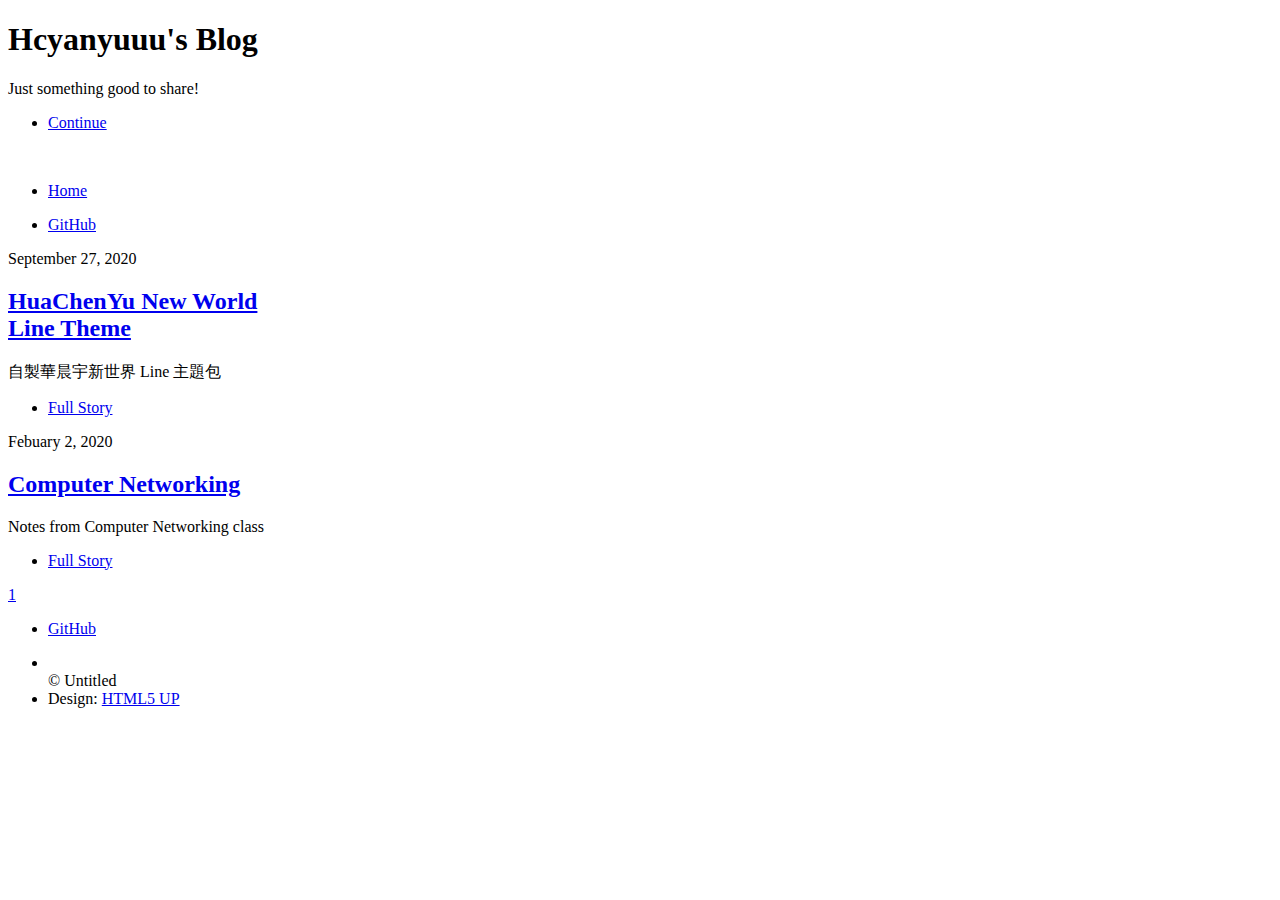
==== index.html @ 8d5a9269 "Add files via upload" ====
<!DOCTYPE HTML>
<!--
	Massively by HTML5 UP
	html5up.net | @ajlkn
	Free for personal and commercial use under the CCA 3.0 license (html5up.net/license)
-->
<html>
	<head>
		<title>Hcyanyuuu's Blog</title>
		<meta charset="utf-8" />
		<meta name="viewport" content="width=device-width, initial-scale=1, user-scalable=no" />
		<link rel="icon" type="image/png" href="images/icon.png">
		<link rel="stylesheet" href="assets/css/main.css" />
		<noscript><link rel="stylesheet" href="assets/css/noscript.css" /></noscript>
	</head>
	<body class="is-preload">

		<!-- Wrapper -->
			<div id="wrapper" class="fade-in">

				<!-- Intro -->
					<div id="intro">
						<h1>Hcyanyuuu's Blog</h1>
						<p>Just something good to share!</p>
						<ul class="actions">
							<li><a href="#header" class="button icon solid solo fa-arrow-down scrolly">Continue</a></li>
						</ul>
					</div>

				<!-- Header -->
					<header id="header">
						<a class="logo"><img src="images/logo.png" alt="" /></a>
					</header>

				<!-- Nav -->
					<nav id="nav">
						<ul class="links">
							<li><a href="index.html">Home</a></li>
							<!--<li><a href="cn.html">Computer Networking</a></li>-->
						</ul>
						<ul class="icons">
							<li><a href="https://github.com/hcyanyuuu" class="icon brands fa-github"><span class="label">GitHub</span></a></li>
						</ul>
					</nav>

				<!-- Main -->
					<div id="main">

						<!-- Featured Post -->
						<!--	<article class="post featured">
								<header class="major">
									<span class="date">April 25, 2017</span>
									<h2><a href="cn.html">Computer Networking</a></h2>
									<p>Notes from Computer Networking class</p>
								</header>-->
								<!--<a href="#" class="image main"><img src="images/pic01.jpg" alt="" /></a>-->
							<!--	<ul class="actions special">
									<li><a href="cn.html" class="button large">Full Story</a></li>
								</ul>
							</article>-->

						<!-- Posts -->
							<section class="posts">
								<article>
									<header>
										<span class="date">September 27, 2020</span>
										<h2><a href="articles/Hua_NewWorld.html">HuaChenYu New World<br />
										Line Theme</a></h2>
									</header>
									<!--<a href="#" class="image fit"><img src="images/pic02.jpg" alt="" /></a>-->
									<p>自製華晨宇新世界 Line 主題包</p>
									<ul class="actions special">
										<li><a href="articles/Hua_NewWorld.html" class="button">Full Story</a></li>
									</ul>
								</article>
								<article>
									<header>
										<span class="date">Febuary 2, 2020</span>
										<h2><a href="articles/cn.html">Computer Networking</a></h2>
									</header>
									<!--<a href="#" class="image fit"><img src="images/pic03.jpg" alt="" /></a>-->
									<p>Notes from Computer Networking class</p>
									<ul class="actions special">
										<li><a href="articles/cn.html" class="button">Full Story</a></li>
									</ul>
								</article>
								
							</section>

						<!-- Footer -->
							<footer>
								<div class="pagination">
									<!--<a href="#" class="previous">Prev</a>-->
									<a href="#" class="page active">1</a>
									<!--<a href="#" class="page">2</a>
									<a href="#" class="page">3</a>
									<span class="extra">&hellip;</span>
									<a href="#" class="page">8</a>
									<a href="#" class="page">9</a>
									<a href="#" class="page">10</a>
									<a href="#" class="next">Next</a>-->
								</div>
							</footer>
					</div>

				<!-- Footer -->
					

				<!-- Copyright -->
					<div id="copyright">
						<!--<ul class="actions">
							<li><a href="#" class="button icon solid solo fa-arrow-up scrolly" style="border-radius: 0px;">Continue</a></li>
						</ul>-->
						<ul class="icons alt">
									<li><a href="https://github.com/hcyanyuuu" class="icon brands alt fa-github"><span class="label">GitHub</span></a></li>
						</ul>
						<ul><li><br>&copy; Untitled</li><li>Design: <a href="https://html5up.net">HTML5 UP</a></ul>
			</div>

		<!-- Scripts -->
			<script src="assets/js/jquery.min.js"></script>
			<script src="assets/js/jquery.scrollex.min.js"></script>
			<script src="assets/js/jquery.scrolly.min.js"></script>
			<script src="assets/js/browser.min.js"></script>
			<script src="assets/js/breakpoints.min.js"></script>
			<script src="assets/js/util.js"></script>
			<script src="assets/js/main.js"></script>
	</body>
</html>
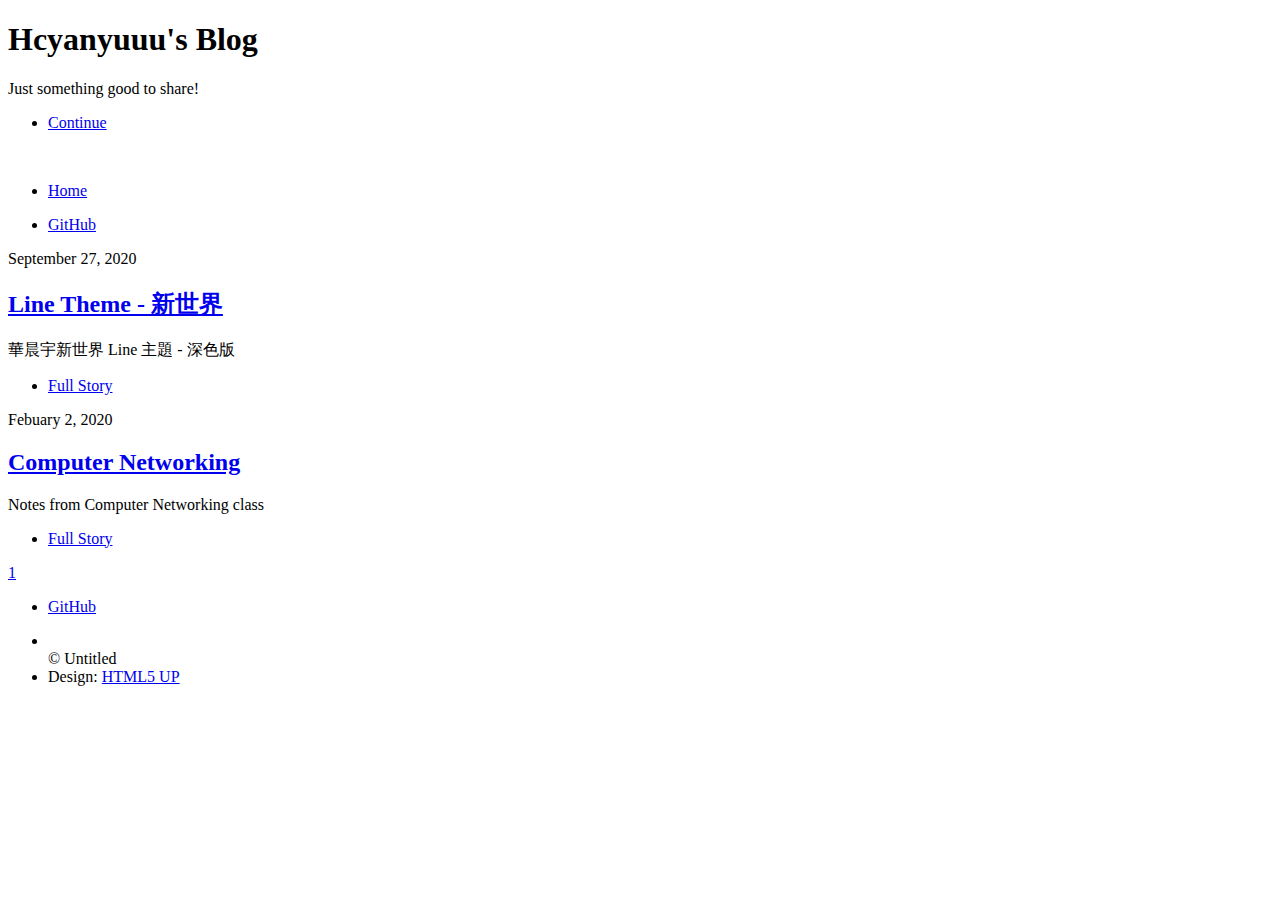
==== commit 018f4c25: "nw" ====
--- a/index.html
+++ b/index.html
@@ -64,13 +64,13 @@
 								<article>
 									<header>
 										<span class="date">September 27, 2020</span>
-										<h2><a href="articles/Hua_NewWorld.html">HuaChenYu New World<br />
-										Line Theme</a></h2>
+										<h2><a href="articles/line_NewWorld.html">
+										Line Theme - 新世界</a></h2>
 									</header>
 									<!--<a href="#" class="image fit"><img src="images/pic02.jpg" alt="" /></a>-->
-									<p>自製華晨宇新世界 Line 主題包</p>
+									<p>華晨宇新世界 Line 主題 - 深色版</p>
 									<ul class="actions special">
-										<li><a href="articles/Hua_NewWorld.html" class="button">Full Story</a></li>
+										<li><a href="articles/line_NewWorld.html" class="button">Full Story</a></li>
 									</ul>
 								</article>
 								<article>
